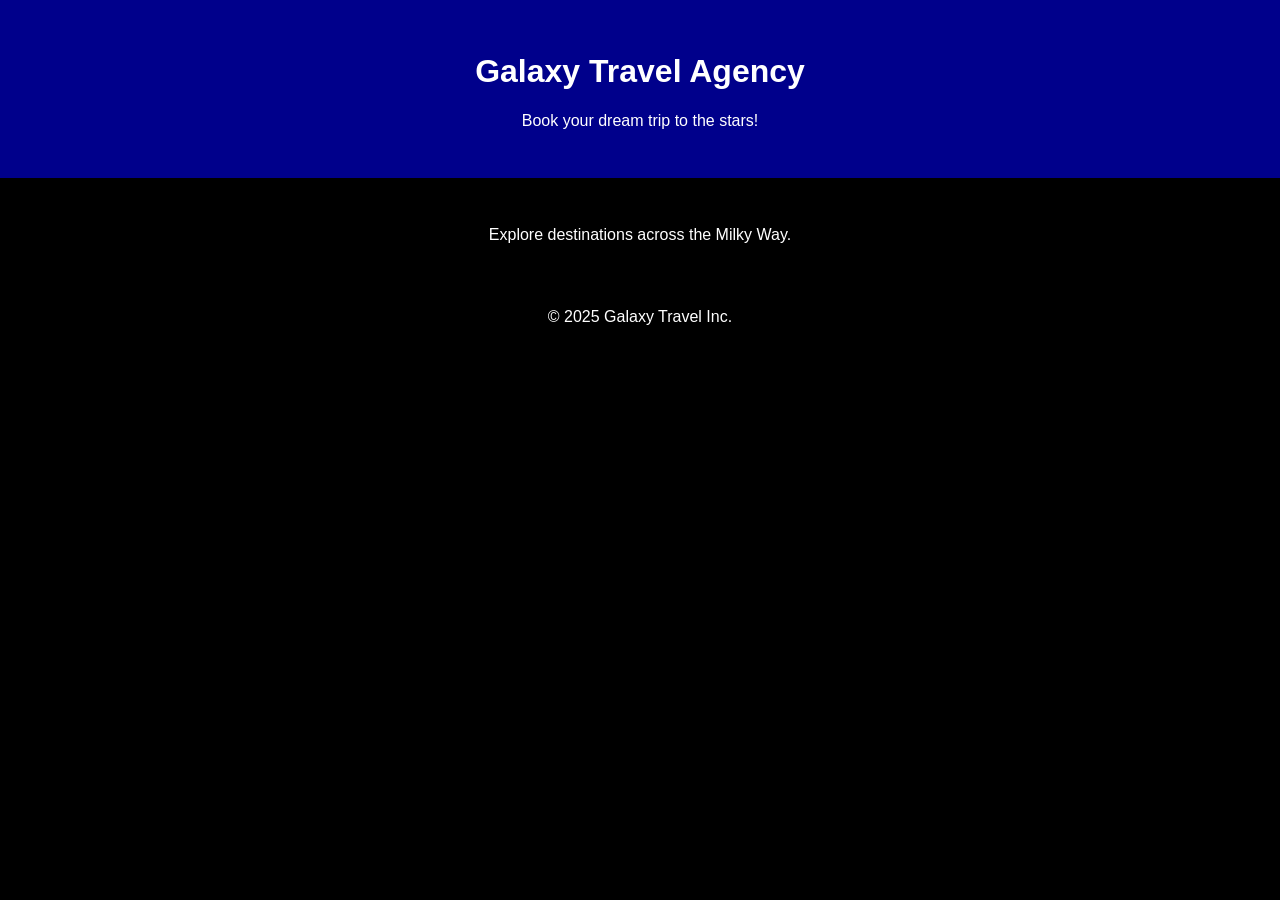
==== index.html @ d89cd551 "index.html and style.css modified" ====
<!DOCTYPE html>
<html lang="en">
<head>
  <meta charset="UTF-8">
  <title>Galaxy Travel Agency</title>
  <link rel="stylesheet" href="style.css">
</head>
<body>
  <header>
    <h1>Galaxy Travel Agency</h1>
    <p>Book your dream trip to the stars!</p>
  </header>
  <main>
    <p>Explore destinations across the Milky Way.</p>
  </main>
  <footer>
    <p>&copy; 2025 Galaxy Travel Inc.</p>
  </footer>
</body>
</html>
---- style.css ----
body {
    font-family: sans-serif;
    background: black;
    color: white;
    text-align: center;
    margin: 0;
  }
  
  header {
    background: darkblue;
    padding: 2em;
  }
  
  main {
    padding: 2em;
  }
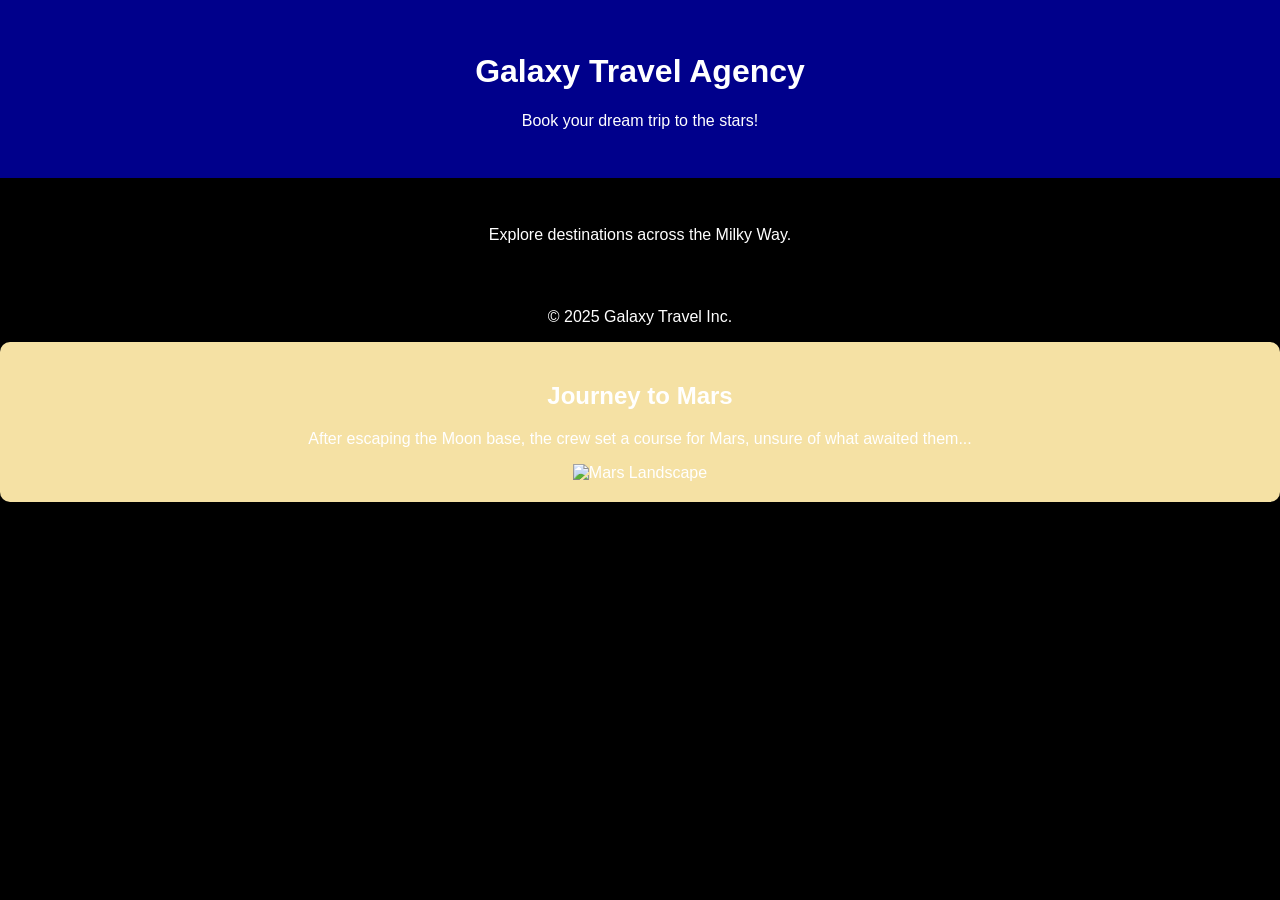
==== commit 49891dc7: "Add Mars travel destination section" ====
--- a/index.html
+++ b/index.html
@@ -18,3 +18,9 @@
   </footer>
 </body>
 </html>
+<section id="mars">
+    <h2>Journey to Mars</h2>
+    <p>After escaping the Moon base, the crew set a course for Mars, unsure of what awaited them...</p>
+    <img src="images/mars-landscape.jpg" alt="Mars Landscape" width="500">
+  </section>
+  
--- a/style.css
+++ b/style.css
@@ -14,4 +14,9 @@
   main {
     padding: 2em;
   }
+  #mars {
+    background-color: #f5e1a4;
+    padding: 20px;
+    border-radius: 10px;
+  }
   
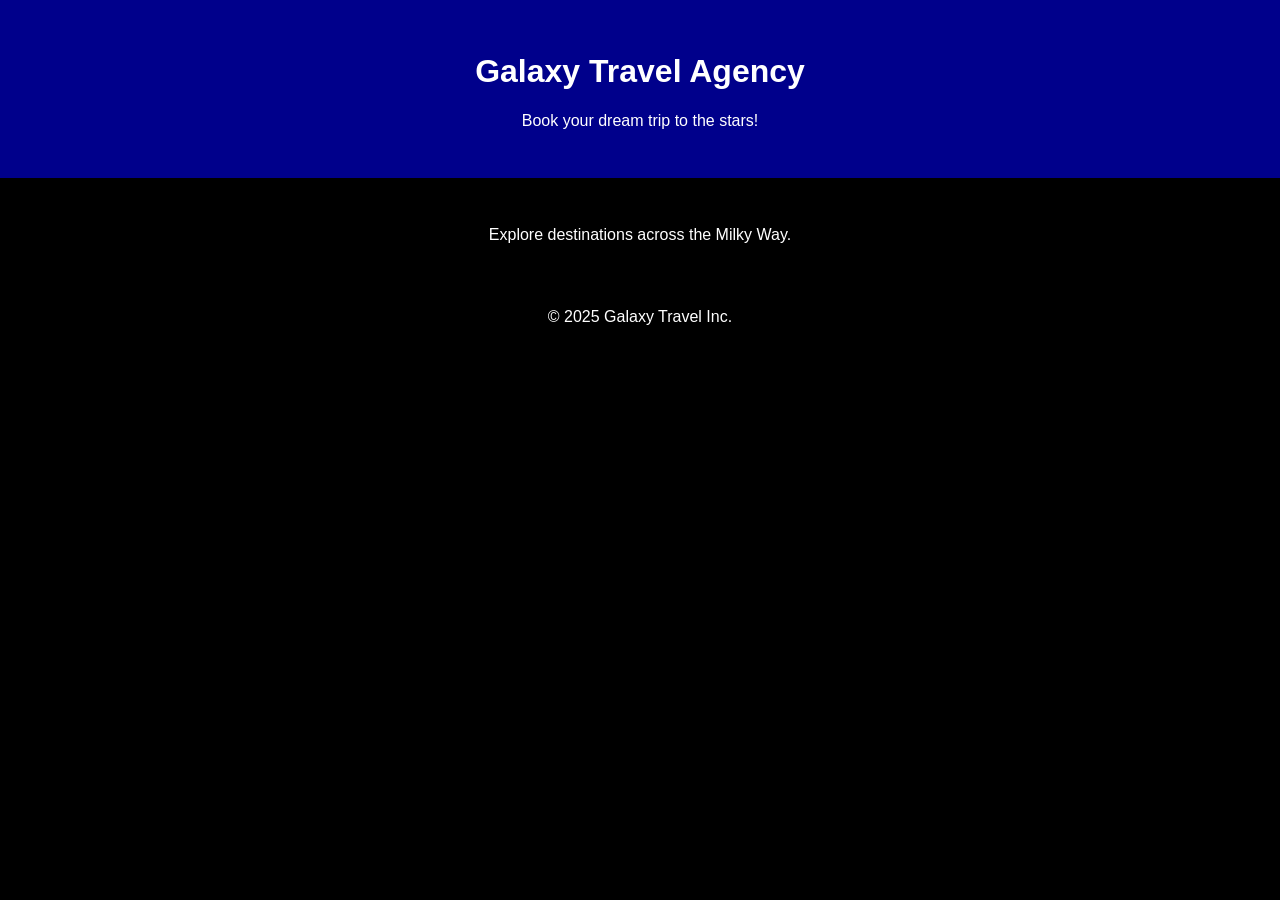
==== commit 34b37c7c: "modified index.html and add mars.html" ====
--- a/index.html
+++ b/index.html
@@ -18,9 +18,3 @@
   </footer>
 </body>
 </html>
-<section id="mars">
-    <h2>Journey to Mars</h2>
-    <p>After escaping the Moon base, the crew set a course for Mars, unsure of what awaited them...</p>
-    <img src="images/mars-landscape.jpg" alt="Mars Landscape" width="500">
-  </section>
-  
